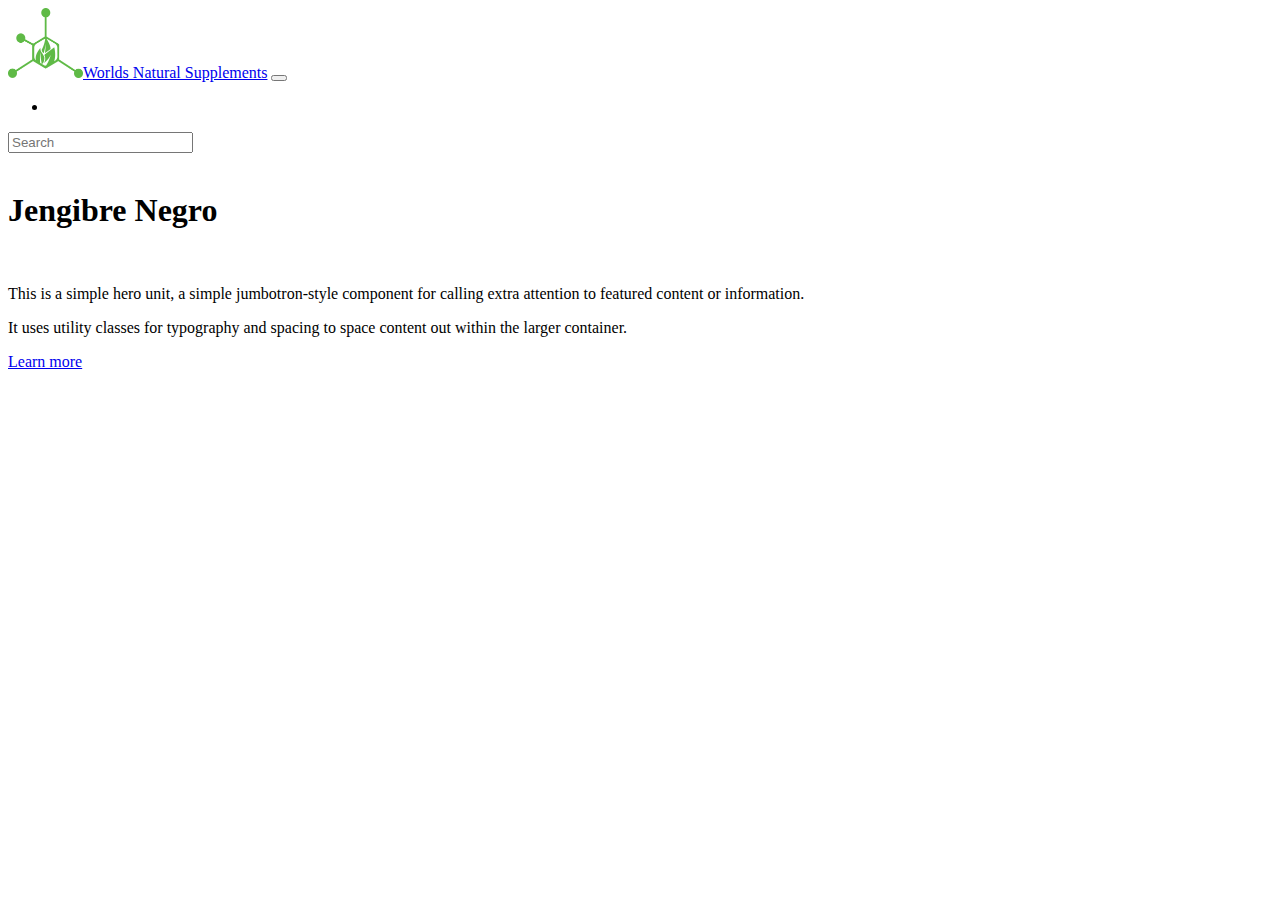
==== Assets/index.html @ 05bf3c79 "Primeros cambios con notas en estructura del HTML" ====
<!DOCTYPE html>
<html lang="en">
<head>
    <meta charset="UTF-8">
    <meta http-equiv="X-UA-Compatible" content="IE=edge">
    <meta name="viewport" content="width=device-width, initial-scale=1.0">
    <title>WNS</title>
    <link rel="stylesheet" href="../Styles/styles.css">
    <link href="https://cdn.jsdelivr.net/npm/bootstrap@5.1.3/dist/css/bootstrap.min.css" rel="stylesheet" integrity="sha384-1BmE4kWBq78iYhFldvKuhfTAU6auU8tT94WrHftjDbrCEXSU1oBoqyl2QvZ6jIW3" crossorigin="anonymous">
    <script src="https://cdn.jsdelivr.net/npm/bootstrap@5.1.3/dist/js/bootstrap.bundle.min.js" integrity="sha384-ka7Sk0Gln4gmtz2MlQnikT1wXgYsOg+OMhuP+IlRH9sENBO0LRn5q+8nbTov4+1p" crossorigin="anonymous"></script>
</head>
<body>
    <header>
      <!-- Navbar-->
        <nav class="navbar navbar-expand-md navbar-dark bg-dark" aria-label="Fourth navbar example">
            <div class="container-fluid">
              <a class="navbar-brand" href="https://worldsnaturalsupplements.com/producto/jengibre-negro/"><img src="image/ICONO_WORLDS_NATURAL_SUPPLEMENTS_COLOR_300x70px.png" width="75px" height="70px">Worlds Natural Supplements</a>
              <button class="navbar-toggler" type="button" data-bs-toggle="collapse" data-bs-target="#navbarsExample04" aria-controls="navbarsExample04" aria-expanded="false" aria-label="Toggle navigation">
                <span class="navbar-toggler-icon"></span>
              </button>
              <div class="collapse navbar-collapse" id="navbarsExample04">
                <ul class="navbar-nav me-auto mb-2 mb-md-0">
                  <li class="nav-item">
                    <a class="nav-link" href="#"></a>
                  </li>
                </ul>
                <form>
                  <input class="form-control" type="text" placeholder="Search" aria-label="Search" spellcheck="false" data-ms-editor="true">
                </form>
              </div>
            </div>
          </nav>
    </header>
    <!-- jumbotron -->
    <div class="jumbotron">
      <img src="" alt="">
      <br>
      <h1 class="display-4">Jengibre Negro</h1>
      <br>
      <p class="lead">This is a simple hero unit, a simple jumbotron-style component for calling extra attention to featured content or information.</p>
      <p>It uses utility classes for typography and spacing to space content out within the larger container.</p>
      <p class="lead">
        <a class="btn btn-success btn-lg" href="#" role="button">Learn more</a>
      </p>
    </div>
    <!-- Area de Blog conectada a website-->
    <div>
        <div></div>
        <div></div>
        <div></div>
    </div>
    <!-- Area beneficios Jengibre Negro-->    
    <div></div>
    <!--Area footer-->
    <footer>

    </footer>
</body>
</html>
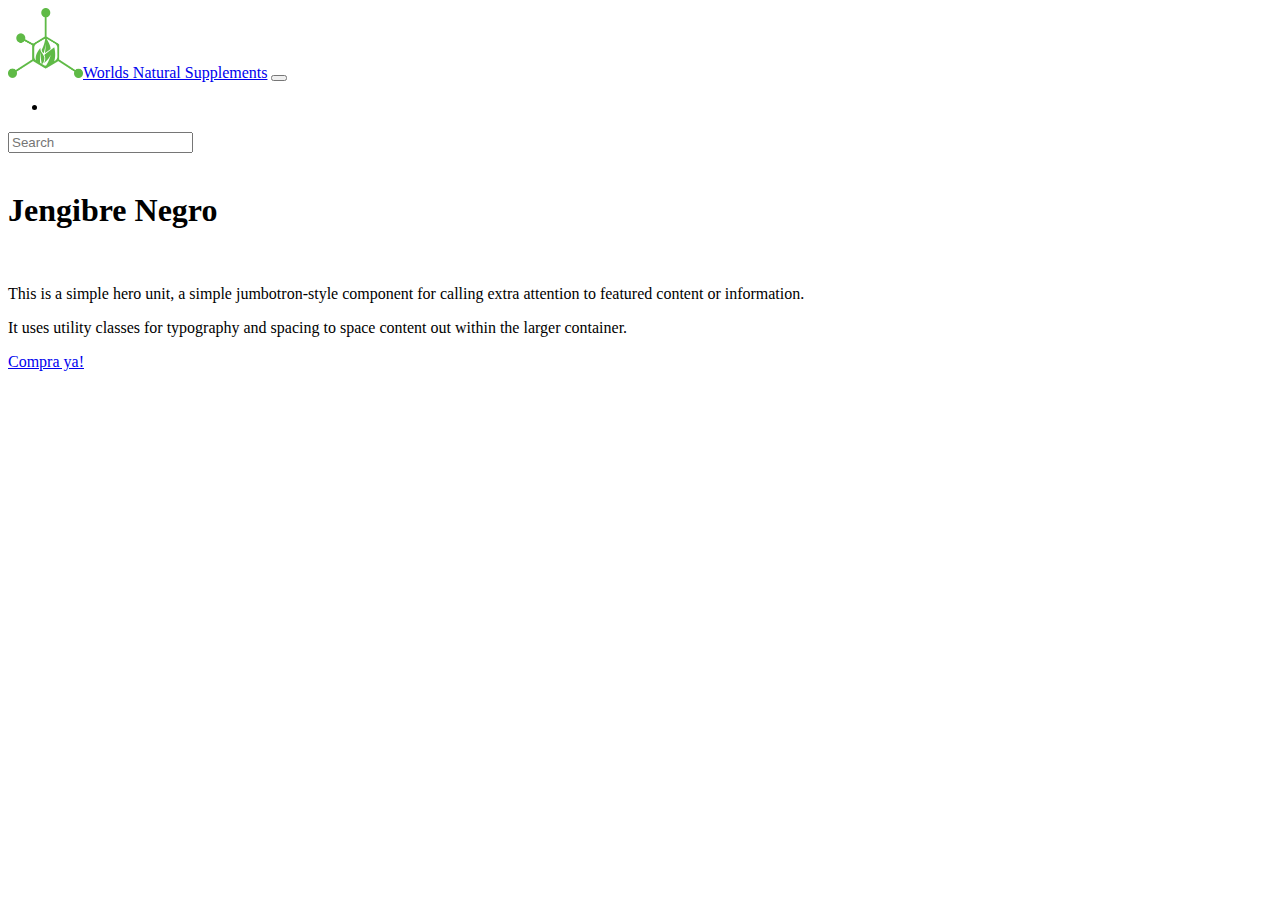
==== commit dc75009c: "se metio jumbotron en div para meterlo en flexbox" ====
--- a/Assets/index.html
+++ b/Assets/index.html
@@ -31,6 +31,7 @@
             </div>
           </nav>
     </header>
+  <div class="d-flex p-2">
     <!-- jumbotron -->
     <div class="jumbotron">
       <img src="" alt="">
@@ -40,17 +41,19 @@
       <p class="lead">This is a simple hero unit, a simple jumbotron-style component for calling extra attention to featured content or information.</p>
       <p>It uses utility classes for typography and spacing to space content out within the larger container.</p>
       <p class="lead">
-        <a class="btn btn-success btn-lg" href="#" role="button">Learn more</a>
+        <a class="btn btn-success btn-lg" href="#" role="button">Compra ya!</a>
       </p>
     </div>
     <!-- Area de Blog conectada a website-->
-    <div>
+    <div class="container" >
         <div></div>
         <div></div>
         <div></div>
     </div>
     <!-- Area beneficios Jengibre Negro-->    
     <div></div>
+    <div></div>
+  </div>
     <!--Area footer-->
     <footer>
 
--- a/Styles/styles.css
+++ b/Styles/styles.css
@@ -0,0 +1,3 @@
+.container {
+    flex-wrap: wrap;
+}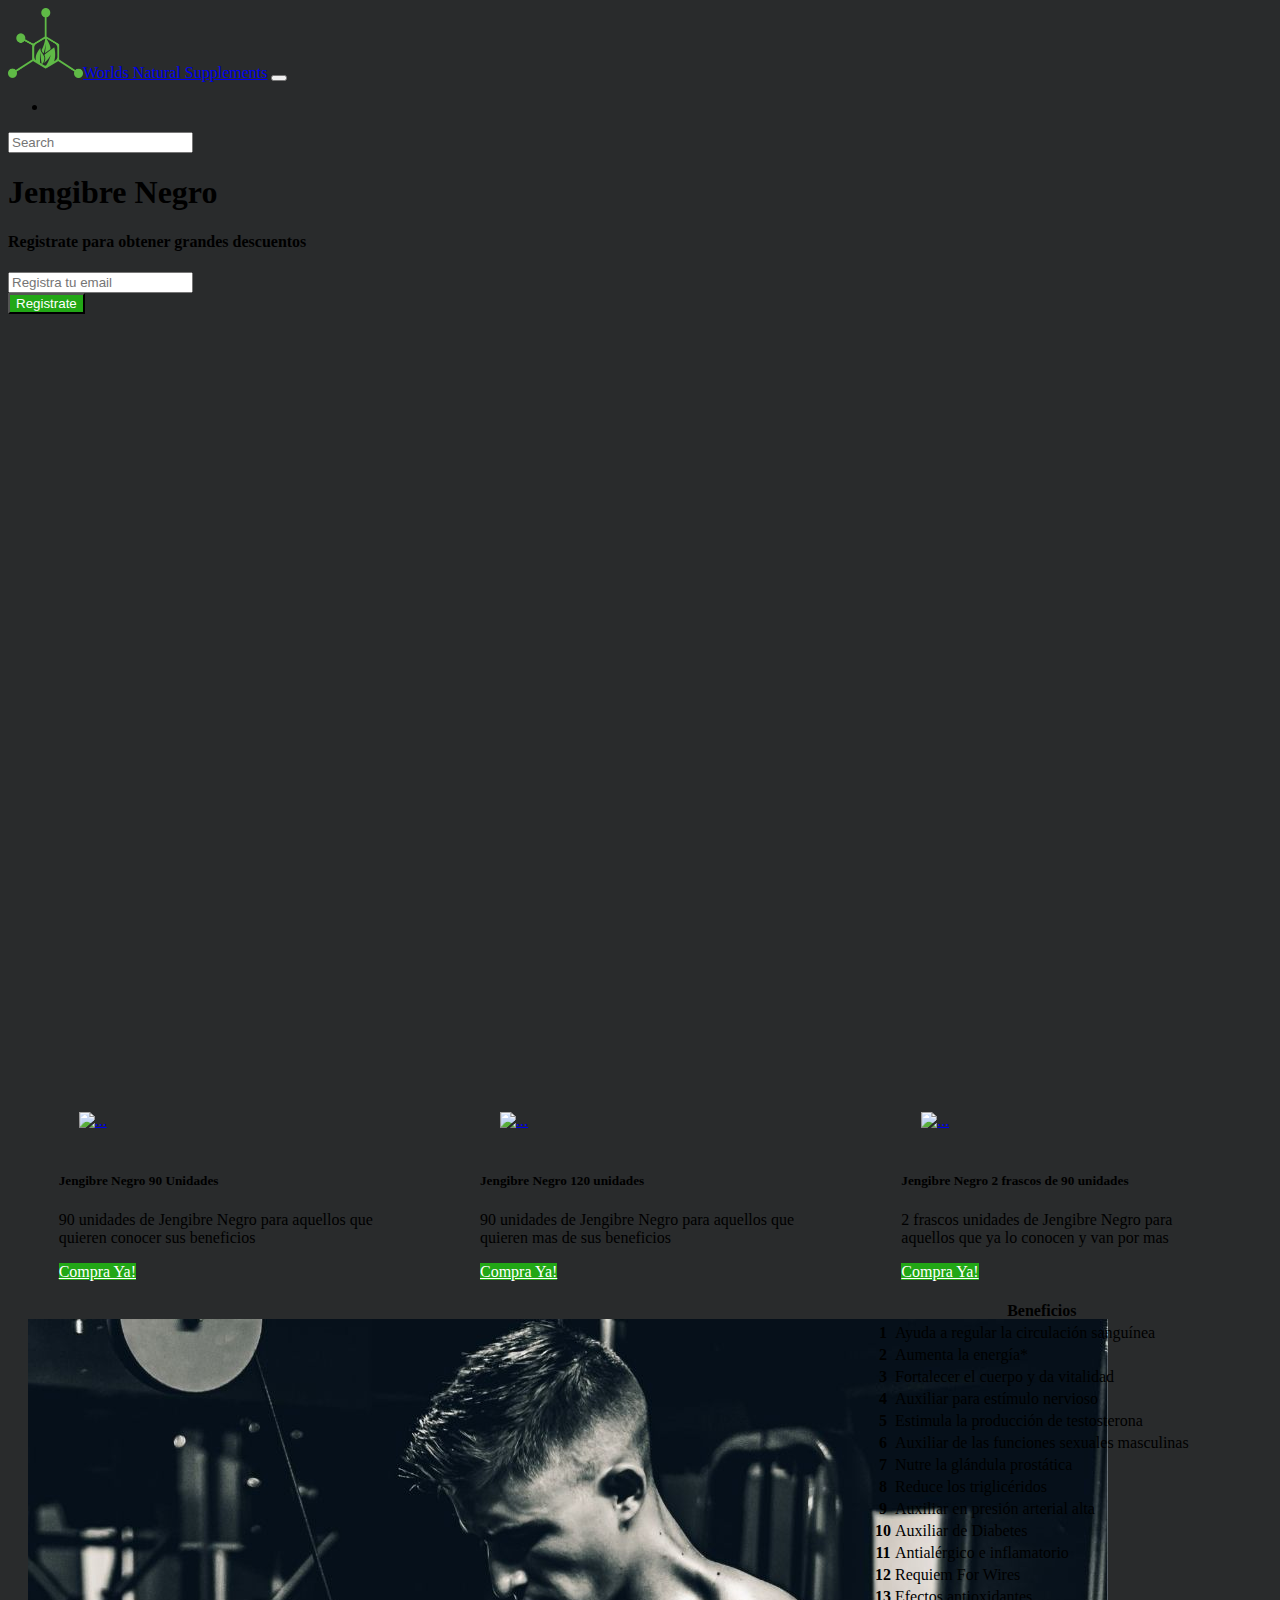
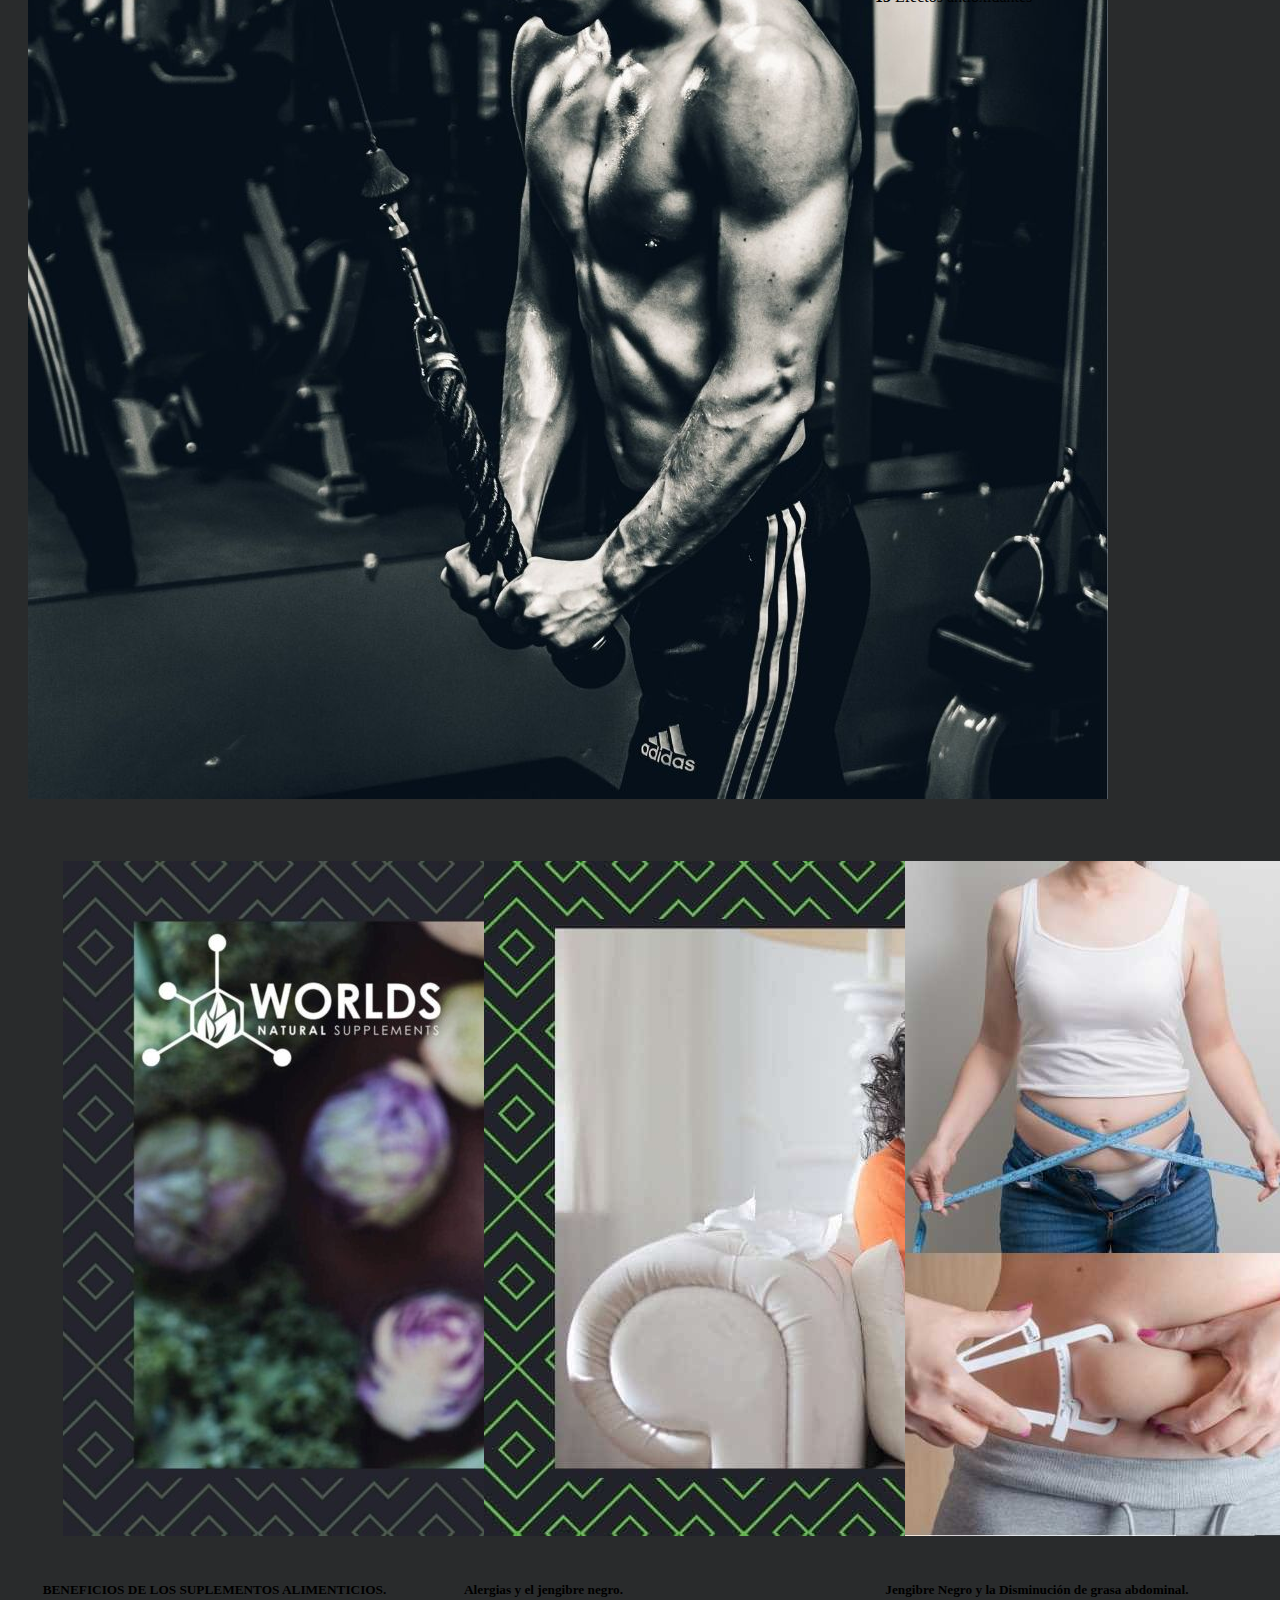
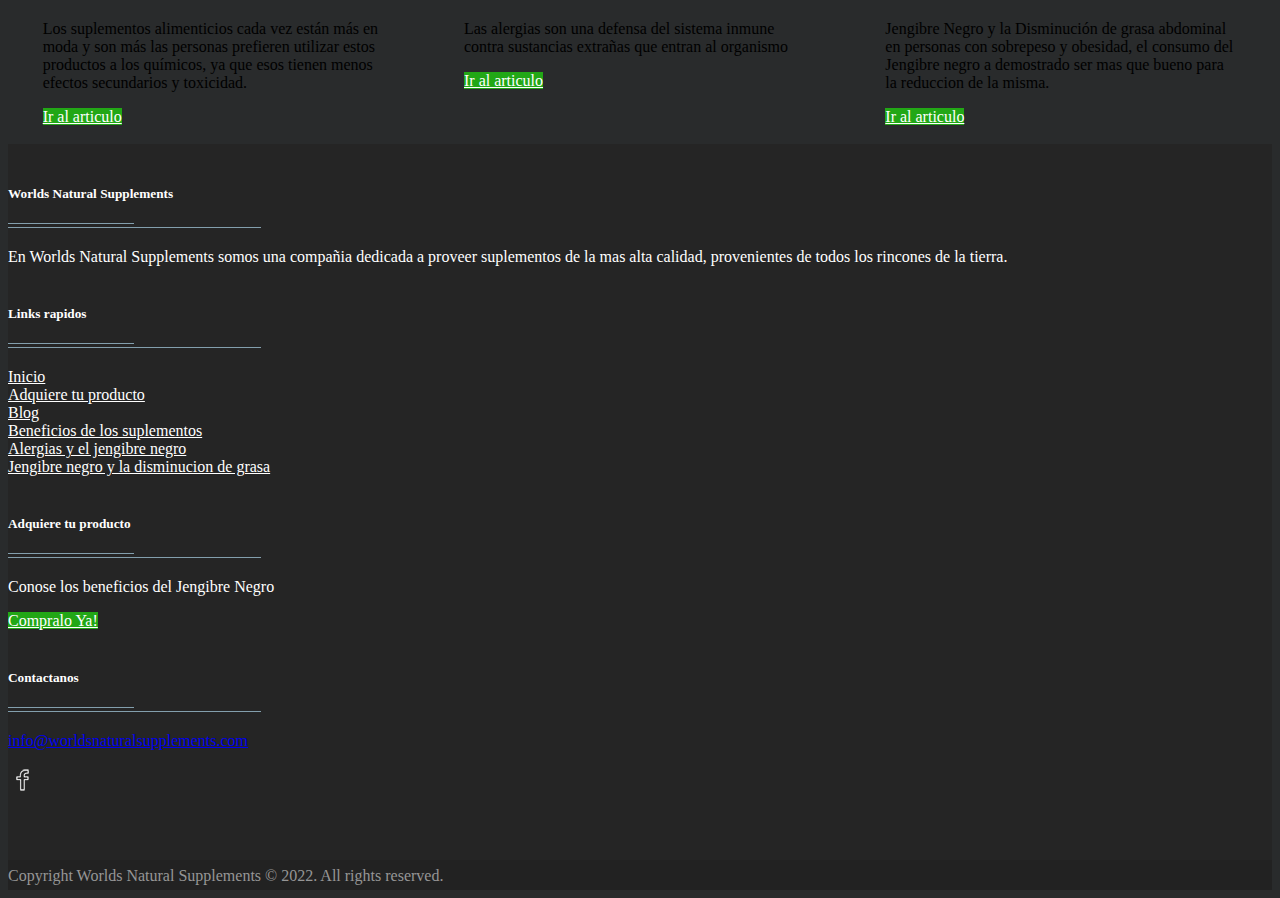
==== commit 854e2b98: "Cambios a jumbotron, beneficios y dimenciones" ====
--- a/Assets/index.html
+++ b/Assets/index.html
@@ -1,62 +1,331 @@
 <!DOCTYPE html>
 <html lang="en">
+
 <head>
-    <meta charset="UTF-8">
-    <meta http-equiv="X-UA-Compatible" content="IE=edge">
-    <meta name="viewport" content="width=device-width, initial-scale=1.0">
-    <title>WNS</title>
-    <link rel="stylesheet" href="../Styles/styles.css">
-    <link href="https://cdn.jsdelivr.net/npm/bootstrap@5.1.3/dist/css/bootstrap.min.css" rel="stylesheet" integrity="sha384-1BmE4kWBq78iYhFldvKuhfTAU6auU8tT94WrHftjDbrCEXSU1oBoqyl2QvZ6jIW3" crossorigin="anonymous">
-    <script src="https://cdn.jsdelivr.net/npm/bootstrap@5.1.3/dist/js/bootstrap.bundle.min.js" integrity="sha384-ka7Sk0Gln4gmtz2MlQnikT1wXgYsOg+OMhuP+IlRH9sENBO0LRn5q+8nbTov4+1p" crossorigin="anonymous"></script>
+  <meta charset="UTF-8">
+  <meta http-equiv="X-UA-Compatible" content="IE=edge">
+  <meta name="viewport" content="width=device-width, initial-scale=1.0">
+  <title>WNS</title>
+  <link rel="stylesheet" href="../Styles/styles.css">
+  <link href="https://cdn.jsdelivr.net/npm/bootstrap@5.1.3/dist/css/bootstrap.min.css" rel="stylesheet"
+    integrity="sha384-1BmE4kWBq78iYhFldvKuhfTAU6auU8tT94WrHftjDbrCEXSU1oBoqyl2QvZ6jIW3" crossorigin="anonymous">
+  <script src="https://cdn.jsdelivr.net/npm/bootstrap@5.1.3/dist/js/bootstrap.bundle.min.js"
+    integrity="sha384-ka7Sk0Gln4gmtz2MlQnikT1wXgYsOg+OMhuP+IlRH9sENBO0LRn5q+8nbTov4+1p"
+    crossorigin="anonymous"></script>
 </head>
-<body>
-    <header>
-      <!-- Navbar-->
-        <nav class="navbar navbar-expand-md navbar-dark bg-dark" aria-label="Fourth navbar example">
-            <div class="container-fluid">
-              <a class="navbar-brand" href="https://worldsnaturalsupplements.com/producto/jengibre-negro/"><img src="image/ICONO_WORLDS_NATURAL_SUPPLEMENTS_COLOR_300x70px.png" width="75px" height="70px">Worlds Natural Supplements</a>
-              <button class="navbar-toggler" type="button" data-bs-toggle="collapse" data-bs-target="#navbarsExample04" aria-controls="navbarsExample04" aria-expanded="false" aria-label="Toggle navigation">
-                <span class="navbar-toggler-icon"></span>
-              </button>
-              <div class="collapse navbar-collapse" id="navbarsExample04">
-                <ul class="navbar-nav me-auto mb-2 mb-md-0">
-                  <li class="nav-item">
-                    <a class="nav-link" href="#"></a>
-                  </li>
-                </ul>
-                <form>
-                  <input class="form-control" type="text" placeholder="Search" aria-label="Search" spellcheck="false" data-ms-editor="true">
-                </form>
+
+<body class="bg-dark">
+
+  <header>
+    <!-- Navbar-->
+    <nav class="navbar navbar-expand-md navbar-dark bg-dark" aria-label="Fourth navbar example">
+      <div class="container-fluid">
+        <a class="navbar-brand" href="https://worldsnaturalsupplements.com/producto/jengibre-negro/"><img
+            src="image/ICONO_WORLDS_NATURAL_SUPPLEMENTS_COLOR_300x70px.png" width="75px" height="70px">Worlds Natural
+          Supplements</a>
+        <button class="navbar-toggler" type="button" data-bs-toggle="collapse" data-bs-target="#navbarsExample04"
+          aria-controls="navbarsExample04" aria-expanded="false" aria-label="Toggle navigation">
+          <span class="navbar-toggler-icon"></span>
+        </button>
+        <div class="collapse navbar-collapse" id="navbarsExample04">
+          <ul class="navbar-nav me-auto mb-2 mb-md-0">
+            <li class="nav-item">
+              <a class="nav-link" href="#"></a>
+            </li>
+          </ul>
+          <form>
+            <input class="form-control" type="text" placeholder="Search" aria-label="Search" spellcheck="false"
+              data-ms-editor="true">
+          </form>
+        </div>
+      </div>
+    </nav>
+  </header>
+  <main>
+    <!-- jumbotron -->
+    <div class="container-fluid">
+      <div class="jumbotron text-center bg-image" style="height: 100vh;">
+        <div class="jumbotron_card container d-flex center">
+          <div class="text-white align-items-center">
+            <h1 class="mb-3">Jengibre Negro</h1>
+            <h4 class="mb-3">Registrate para obtener grandes descuentos</h4>
+            <form>
+              <div class="mb-3 mt-3">
+                <label for="email" class="form-label"></label>
+                <input type="email" class="form-control" id="email" placeholder="Registra tu email" name="email">
               </div>
+              <button type="submit" class="btn btn-outline-light btn-lg" href="#" role="button">Registrate</button>
+            </form>
+          </div>
+        </div>
+      </div>
+    </div>
+    <br>
+    <!-- Area de la tienda-->
+    <div class="container">
+      <div class="container-cards" style="background-color: #292b2c;">
+        <div class="card" style="width: 20rem;">
+          <a href="https://worldsnaturalsupplements.com/producto/jengibre-negro/">
+            <img src="image/jengi 1.2.png" class="card-img-top" alt="...">
+          </a>
+          <div class="card-body">
+            <h5 class="card-title">Jengibre Negro 90 Unidades </h5>
+            <p class="card-text"> 90 unidades de <bold>Jengibre Negro</bold> para aquellos que quieren conocer sus
+              beneficios</p>
+            <a href="https://worldsnaturalsupplements.com/producto/jengibre-negro/" class="btn btn-success">Compra
+              Ya!</a>
+          </div>
+        </div>
+        <div class="card" style="width: 20rem;">
+          <a href="https://worldsnaturalsupplements.com/alergias-y-el-jengibre-negro/">
+            <img src="image/jengi 3.2.png" class="card-img-top" alt="...">
+          </a>
+          <div class="card-body">
+            <h5 class="card-title">Jengibre Negro 120 unidades</h5>
+            <p class="card-text">90 unidades de <bold>Jengibre Negro</bold> para aquellos que quieren mas de sus
+              beneficios</p>
+            <a href="https://worldsnaturalsupplements.com/producto/jengibre-negro/" class="btn btn-success">Compra
+              Ya!</a>
+          </div>
+        </div>
+        <div class="card" style="width: 20rem;">
+          <a href="https://worldsnaturalsupplements.com/producto/jengibre-negro/">
+            <img src="image/jengi 6.2.png" class="card-img-top" alt="...">
+          </a>
+          <div class="card-body">
+            <h5 class="card-title">Jengibre Negro 2 frascos de 90 unidades </h5>
+            <p class="card-text"> 2 frascos unidades de <bold>Jengibre Negro</bold> para aquellos que ya lo conocen y
+              van por mas</p>
+            <a href="https://worldsnaturalsupplements.com/disminucion-de-grasa-abdominal/"
+              class="btn btn-success text-center">Compra Ya!</a>
+          </div>
+        </div>
+      </div>
+    </div>
+    <br>
+    <!-- Area beneficios Jengibre Negro-->
+
+    <div class="container">
+      <div class="container-cards-three">
+        <div class="card" style="width: 40rem;">
+          <a href="https://worldsnaturalsupplements.com/beneficios-de-los-suplementos-alimenticios/">
+            <img src="image/imagen_cuadrada_landing.jpg" class="card-img-top" alt="...">
+          </a>
+        </div>
+        <div class="card" style="width: 25rem;">
+          <table class="table">
+            <thead>
+              <tr>
+                <th scope="col"></th>
+                <th scope="col">Beneficios</th>
+
+              </tr>
+            </thead>
+            <tbody>
+              <tr>
+                <th scope="row">1</th>
+                <td>Ayuda a regular la circulación sanguínea </td>
+
+              </tr>
+              <tr>
+                <th scope="row">2</th>
+                <td>Aumenta la energía*</td>
+
+              </tr>
+              <tr>
+                <th scope="row">3</th>
+                <td>Fortalecer el cuerpo y da vitalidad</td>
+
+              </tr>
+              <tr>
+                <th scope="row">4</th>
+                <td>Auxiliar para estímulo nervioso</td>
+
+              </tr>
+              <tr>
+                <th scope="row">5</th>
+                <td>Estimula la producción de testosterona</td>
+
+              </tr>
+              <tr>
+                <th scope="row">6</th>
+                <td>Auxiliar de las funciones sexuales masculinas</td>
+
+              </tr>
+              <tr>
+                <th scope="row">7</th>
+                <td>Nutre la glándula prostática</td>
+
+              </tr>
+              <tr>
+                <th scope="row">8</th>
+                <td>Reduce los triglicéridos</td>
+
+              </tr>
+              <tr>
+                <th scope="row">9</th>
+                <td>Auxiliar en presión arterial alta</td>
+
+              </tr>
+              <tr>
+                <th scope="row">10</th>
+                <td>Auxiliar de Diabetes</td>
+
+              </tr>
+              <tr>
+                <th scope="row">11</th>
+                <td>Antialérgico e inflamatorio</td>
+
+              </tr>
+              <tr>
+                <th scope="row">12</th>
+                <td>Requiem For Wires </td>
+
+              </tr>
+              <tr>
+                <th scope="row">13</th>
+                <td>Efectos antioxidantes</td>
+
+              </tr>
+            </tbody>
+          </table>
+        </div>
+      </div>
+    </div>
+    <br>
+    </div>
+    <!-- Area de Blog conectada a website-->
+
+    <div class="container">
+      <div class="container-cards" style="background-color: #292b2c;">
+        <div class="card" style="width: 22rem;">
+          <a href="https://worldsnaturalsupplements.com/beneficios-de-los-suplementos-alimenticios/">
+            <img src="image/beneficios-copy.jpg" class="card-img-top" alt="...">
+          </a>
+          <div class="card-body">
+            <h5 class="card-title">BENEFICIOS DE LOS SUPLEMENTOS ALIMENTICIOS. </h5>
+            <p class="card-text">Los suplementos alimenticios cada vez están más en moda y son más las personas
+              prefieren
+              utilizar estos productos a los químicos, ya que esos tienen menos efectos secundarios y toxicidad.</p>
+            <a href="https://worldsnaturalsupplements.com/beneficios-de-los-suplementos-alimenticios/"
+              class="btn btn-success text-center">Ir al articulo</a>
+          </div>
+        </div>
+        <div class="card" style="width: 22rem;">
+          <a href="https://worldsnaturalsupplements.com/alergias-y-el-jengibre-negro/">
+            <img src="image/alergias-copy.jpg" class="card-img-top" alt="...">
+          </a>
+          <div class="card-body">
+            <h5 class="card-title">Alergias y el jengibre negro. </h5>
+            <p class="card-text">Las alergias son una defensa del sistema inmune contra sustancias extrañas que entran
+              al
+              organismo</p>
+            <a href="https://worldsnaturalsupplements.com/alergias-y-el-jengibre-negro/" class="btn btn-success">Ir al
+              articulo</a>
+          </div>
+        </div>
+        <div class="card" style="width: 22rem;">
+          <a href="https://worldsnaturalsupplements.com/disminucion-de-grasa-abdominal/">
+            <img src="image/abdomen-copy.jpg" class="card-img-top" alt="...">
+          </a>
+          <div class="card-body">
+            <h5 class="card-title">Jengibre Negro y la Disminución de grasa abdominal. </h5>
+            <p class="card-text">Jengibre Negro y la Disminución de grasa abdominal en personas con sobrepeso y
+              obesidad,
+              el consumo del Jengibre negro a demostrado ser mas que bueno para la reduccion de la misma. </p>
+            <a href="https://worldsnaturalsupplements.com/disminucion-de-grasa-abdominal/" class="btn btn-success">Ir
+              al
+              articulo</a>
+          </div>
+        </div>
+      </div>
+      <br>
+    </div>
+  </main>
+  <!--Area footer-->
+  <footer id="footer" class="footer-1">
+    <div class="main-footer widgets-dark typo-light">
+      <div class="container">
+        <div class="row">
+
+          <div class="col-xs-12 col-sm-6 col-md-3">
+            <div class="widget subscribe no-box">
+              <h5 class="widget-title">Worlds Natural Supplements<span></span></h5>
+              <p>En Worlds Natural Supplements somos una compañia dedicada a proveer suplementos de la mas alta calidad,
+                provenientes de todos los rincones de la tierra. </p>
             </div>
-          </nav>
-    </header>
-  <div class="d-flex p-2">
-    <!-- jumbotron -->
-    <div class="jumbotron">
-      <img src="" alt="">
-      <br>
-      <h1 class="display-4">Jengibre Negro</h1>
-      <br>
-      <p class="lead">This is a simple hero unit, a simple jumbotron-style component for calling extra attention to featured content or information.</p>
-      <p>It uses utility classes for typography and spacing to space content out within the larger container.</p>
-      <p class="lead">
-        <a class="btn btn-success btn-lg" href="#" role="button">Compra ya!</a>
-      </p>
-    </div>
-    <!-- Area de Blog conectada a website-->
-    <div class="container" >
-        <div></div>
-        <div></div>
-        <div></div>
-    </div>
-    <!-- Area beneficios Jengibre Negro-->    
-    <div></div>
-    <div></div>
-  </div>
-    <!--Area footer-->
-    <footer>
-
-    </footer>
+          </div>
+
+          <div class="col-xs-12 col-sm-6 col-md-3">
+            <div class="widget no-box">
+              <h5 class="widget-title">Links rapidos<span></span></h5>
+              <ul class="thumbnail-widget">
+                <li>
+                  <div class="thumb-content"><a href="https://worldsnaturalsupplements.com/">Inicio</a></div>
+                </li>
+                <li>
+                  <div class="thumb-content"><a
+                      href="https://worldsnaturalsupplements.com/producto/jengibre-negro/">Adquiere tu producto</a>
+                  </div>
+                </li>
+                <li>
+                  <div class="thumb-content"><a href="https://worldsnaturalsupplements.com/noticias/">Blog</a></div>
+                </li>
+                <li>
+                  <div class="thumb-content"><a
+                      href="https://worldsnaturalsupplements.com/beneficios-de-los-suplementos-alimenticios/">Beneficios
+                      de los suplementos</a></div>
+                </li>
+                <li>
+                  <div class="thumb-content"><a
+                      href="https://worldsnaturalsupplements.com/alergias-y-el-jengibre-negro/">Alergias y el jengibre
+                      negro</a></div>
+                </li>
+                <li>
+                  <div class="thumb-content"><a
+                      href="https://worldsnaturalsupplements.com/disminucion-de-grasa-abdominal/">Jengibre negro y la
+                      disminucion de grasa</a></div>
+                </li>
+              </ul>
+            </div>
+          </div>
+
+          <div class="col-xs-12 col-sm-6 col-md-3">
+            <div class="widget no-box">
+              <h5 class="widget-title">Adquiere tu producto<span></span></h5>
+              <p>Conose los beneficios del Jengibre Negro</p>
+              <a class="btn btn-success" href="https://worldsnaturalsupplements.com/producto/jengibre-negro/"
+                target="_blank">Compralo Ya!</a>
+            </div>
+          </div>
+
+          <div class="col-xs-12 col-sm-6 col-md-3">
+            <div class="widget no-box">
+              <h5 class="widget-title">Contactanos <span></span></h5>
+              <p><a href="mailto:info@worldsnaturalsupplements.com"
+                  title="glorythemes">info@worldsnaturalsupplements.com</a></p>
+              <ul class="social-footer2">
+                <li class=""><a href="https://www.facebook.com/WorldsNaturalSupplements" target="_blank"
+                    title="Facebook"><img alt="Facebook" width="30" height="30"
+                      src="[data-uri]"></a>
+                </li>
+              </ul>
+            </div>
+          </div>
+        </div>
+      </div>
+    </div>
+
+    <div class="footer-copyright">
+      <div class="container">
+        <div class="row">
+          <div class="col-md-12 text-center">
+            <p>Copyright Worlds Natural Supplements © 2022. All rights reserved.</p>
+          </div>
+        </div>
+      </div>
+    </div>
+  </footer>
 </body>
+
 </html>--- a/Styles/styles.css
+++ b/Styles/styles.css
@@ -1,3 +1,144 @@
-.container {
+body {
+    background: #292b2c;
+}
+
+.container-cards{
+    display: flex;
     flex-wrap: wrap;
-}+    justify-content: space-around;
+    }
+    
+
+.card-img, .card-img-top {
+    padding: 20px;
+}
+
+.container_cards_two{
+    display: flex;
+    flex-wrap: wrap;
+    justify-content: center;
+   }
+
+   .card_play{
+    display: flex;
+    flex-wrap: wrap;
+    justify-content: space-around;
+   }
+
+.jumbotron{
+    height: 100vh;
+    background-image: url('https://worldsnaturalsupplements.com/wp-content/uploads/2022/04/banner-jengibre-2.1.jpg');
+    background-size: cover; 
+    height: 100%;
+    width: 100%;
+}
+
+.jumbotron_card container{
+    text-align: center center;
+    height: auto;
+}
+
+.text-white{
+    height: 500px;
+}
+
+.container-cards-three{
+    display: flex;
+    flex-wrap: wrap;
+    justify-content: space-between;
+}
+
+/* Size web*/
+@media (min-width: 1280px) and (max-width: 1440px) {
+
+}
+
+/* Size tablet */
+@media (min-width: 768px) and (max-width: 991px) {
+
+}
+
+/* Size tablet-landscape */
+@media (min-width: 991px) and (max-width: 1280px) {
+
+}
+
+/* Size tablet-max-width */
+@media (max-width: 991px) {
+
+}
+
+/* Size mobile */
+@media (max-width: 478px) {
+
+}
+
+/* Size mobile-landscape */
+@media (max-width: 850px) and (orientation: landscape){
+    
+} 
+
+
+/*==================== 
+  Footer 
+====================== */
+
+/* Main Footer */
+footer .main-footer{  padding: 20px 0;  background: #252525;}
+footer ul{  padding-left: 0;  list-style: none;}
+
+/* Copy Right Footer */
+.footer-copyright { background: #222; padding: 5px 0;}
+.footer-copyright .logo {    display: inherit;}
+.footer-copyright nav {    float: right;    margin-top: 5px;}
+.footer-copyright nav ul {  list-style: none; margin: 0;  padding: 0;}
+.footer-copyright nav ul li { border-left: 1px solid #505050; display: inline-block;  line-height: 12px;  margin: 0;  padding: 0 8px;}
+.footer-copyright nav ul li a{  color: #969696;}
+.footer-copyright nav ul li:first-child { border: medium none;  padding-left: 0;}
+.footer-copyright p { color: #969696; margin: 2px 0 0;}
+
+/* Footer Top */
+.footer-top{  background: #252525;  padding-bottom: 30px; margin-bottom: 30px;  border-bottom: 3px solid #222;}
+
+
+/* Footer 4 */
+.footer- .logo {    display: inline-block;}
+
+/*  Widgets */
+.widget{  padding: 20px;  margin-bottom: 40px;}
+.widget.widget-last{  margin-bottom: 0px;}
+.widget.no-box{ padding: 0; background-color: transparent;  margin-bottom: 40px;
+  box-shadow: none; -webkit-box-shadow: none; -moz-box-shadow: none; -ms-box-shadow: none; -o-box-shadow: none;}
+.widget.subscribe p{  margin-bottom: 18px;}
+.widget li a{ color: #fff;}
+.widget li a:hover{ color: #17af12;}
+.widget-title {margin-bottom: 20px;}
+.widget-title span {background: #839FAD none repeat scroll 0 0;display: block; height: 1px;margin-top: 25px;position: relative;width: 20%;}
+.widget-title span::after {background: inherit;content: "";height: inherit;    position: absolute;top: -4px;width: 50%;}
+.widget-title.text-center span,.widget-title.text-center span::after {margin-left: auto;margin-right:auto;left: 0;right: 0;}
+.widget .badge{ float: right; background: #7f7f7f;}
+
+.typo-light h1, 
+.typo-light h2, 
+.typo-light h3, 
+.typo-light h4, 
+.typo-light h5, 
+.typo-light h6,
+.typo-light p,
+.typo-light div,
+.typo-light span,
+.typo-light small{  color: #fff;}
+
+ul.social-footer2 { margin: 0;padding: 0; width: auto;}
+ul.social-footer2 li {display: inline-block;padding: 0;}
+ul.social-footer2 li a:hover {background-color:#2b9e14;}
+ul.social-footer2 li a {display: block; height:30px;width: 30px;text-align: center;}
+.btn{background-color: #22a716; color:#fff;}
+.btn:hover, .btn:focus, .btn.active {background: #4b92dc;color: #fff;
+
+
+
+
+
+
+}
